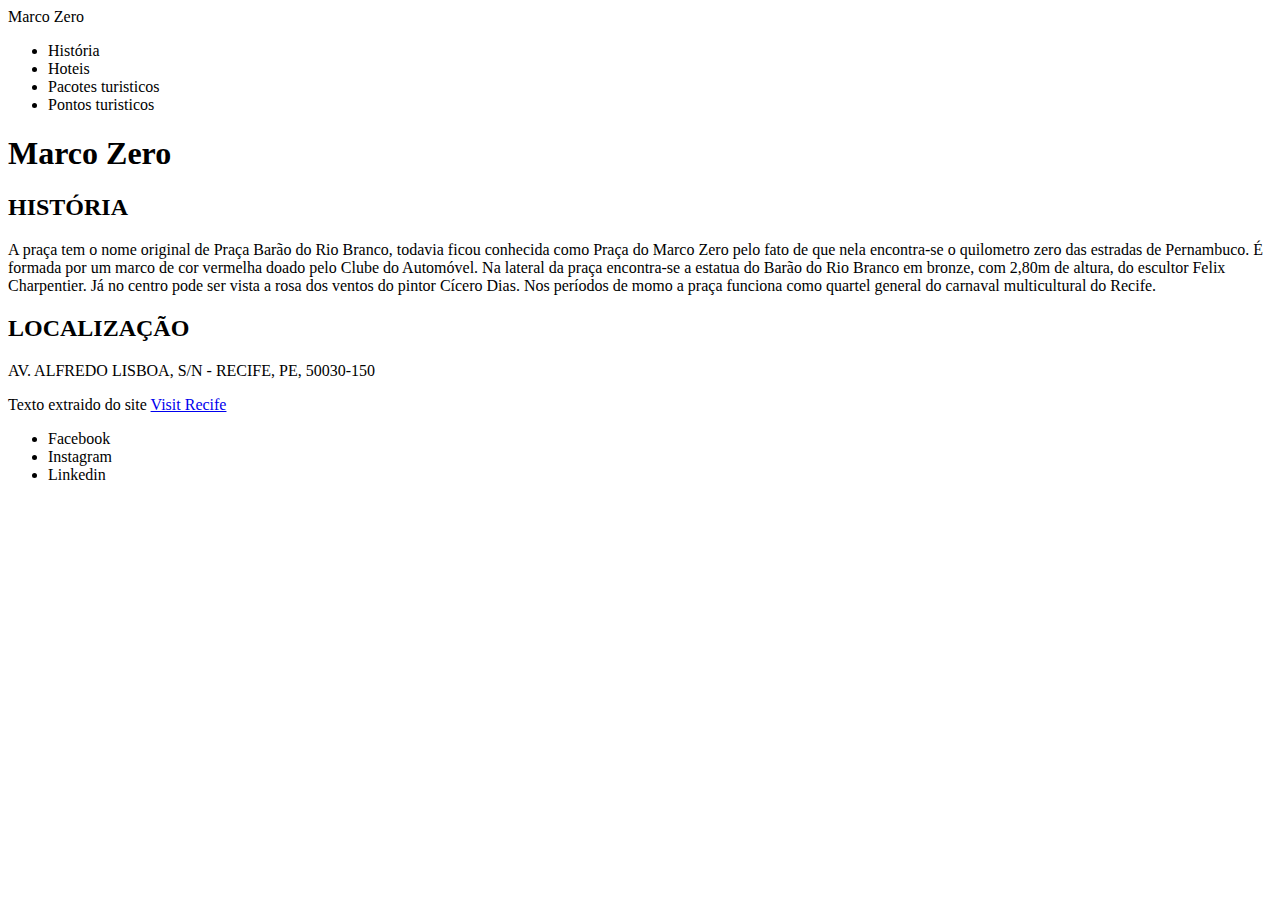
==== HTML/SegundoProjetoHTML.html @ b947fb06 "Segundo exercício de HTML" ====
<!DOCTYPE html>
<html lang="pt-br">
<head>
    <meta charset="UTF-8">
    <meta name="viewport" content="width=device-width, initial-scale=1.0">
    <title>Marco Zero</title>
</head>
<body>
    <header>
        <span>Marco Zero</span>
        <ul>
            <li>História</li>
            <li>Hoteis</li>
            <li>Pacotes turisticos</li>
            <li>Pontos turisticos</li>
        </ul>
    </header>
    <main>
        <h1>Marco Zero</h1>
        <section>
            <h2>HISTÓRIA</h2>
            <p>A praça tem o nome original de Praça Barão do Rio Branco, todavia ficou conhecida como Praça do Marco Zero pelo fato de que nela encontra-se o quilometro zero das estradas de Pernambuco. É formada por um marco de cor vermelha doado pelo Clube do Automóvel. Na lateral da praça encontra-se a estatua do Barão do Rio Branco em bronze, com 2,80m de altura, do escultor Felix Charpentier. Já no centro pode ser vista a rosa dos ventos do pintor Cícero Dias. Nos períodos de momo a praça funciona como quartel general do carnaval multicultural do Recife.</p>
            <h2>LOCALIZAÇÃO</h2>
            <p>AV. ALFREDO LISBOA, S/N - RECIFE, PE, 50030-150</p>
            <span>
                Texto extraido do site <a href="https://visit.recife.br/o-que-fazer/atracoes/parques-e-pracas/praca-do-marco-zero">Visit Recife</a>
            </span>
        </section>
    </main>
    <footer>
        <ul>
            <li>Facebook</li>
            <li>Instagram</li>
            <li>Linkedin</li>
        </ul>
    </footer>
</html>
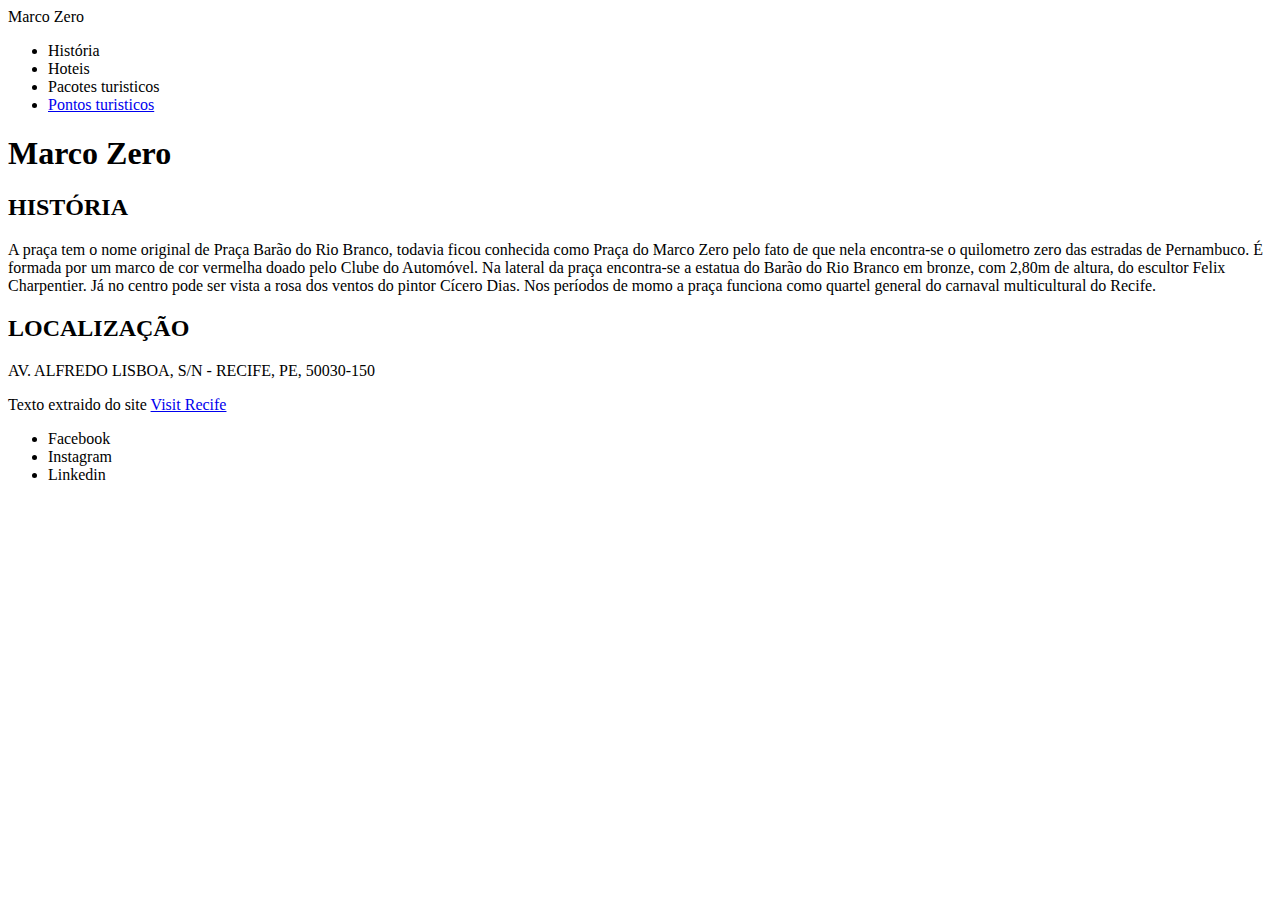
==== commit f94e8380: "Terceiro exercício de html" ====
--- a/HTML/SegundoProjetoHTML.html
+++ b/HTML/SegundoProjetoHTML.html
@@ -12,7 +12,7 @@
             <li>História</li>
             <li>Hoteis</li>
             <li>Pacotes turisticos</li>
-            <li>Pontos turisticos</li>
+            <li><a href="./TerceiroProjetoHTML.html">Pontos turisticos</a></li>
         </ul>
     </header>
     <main>
